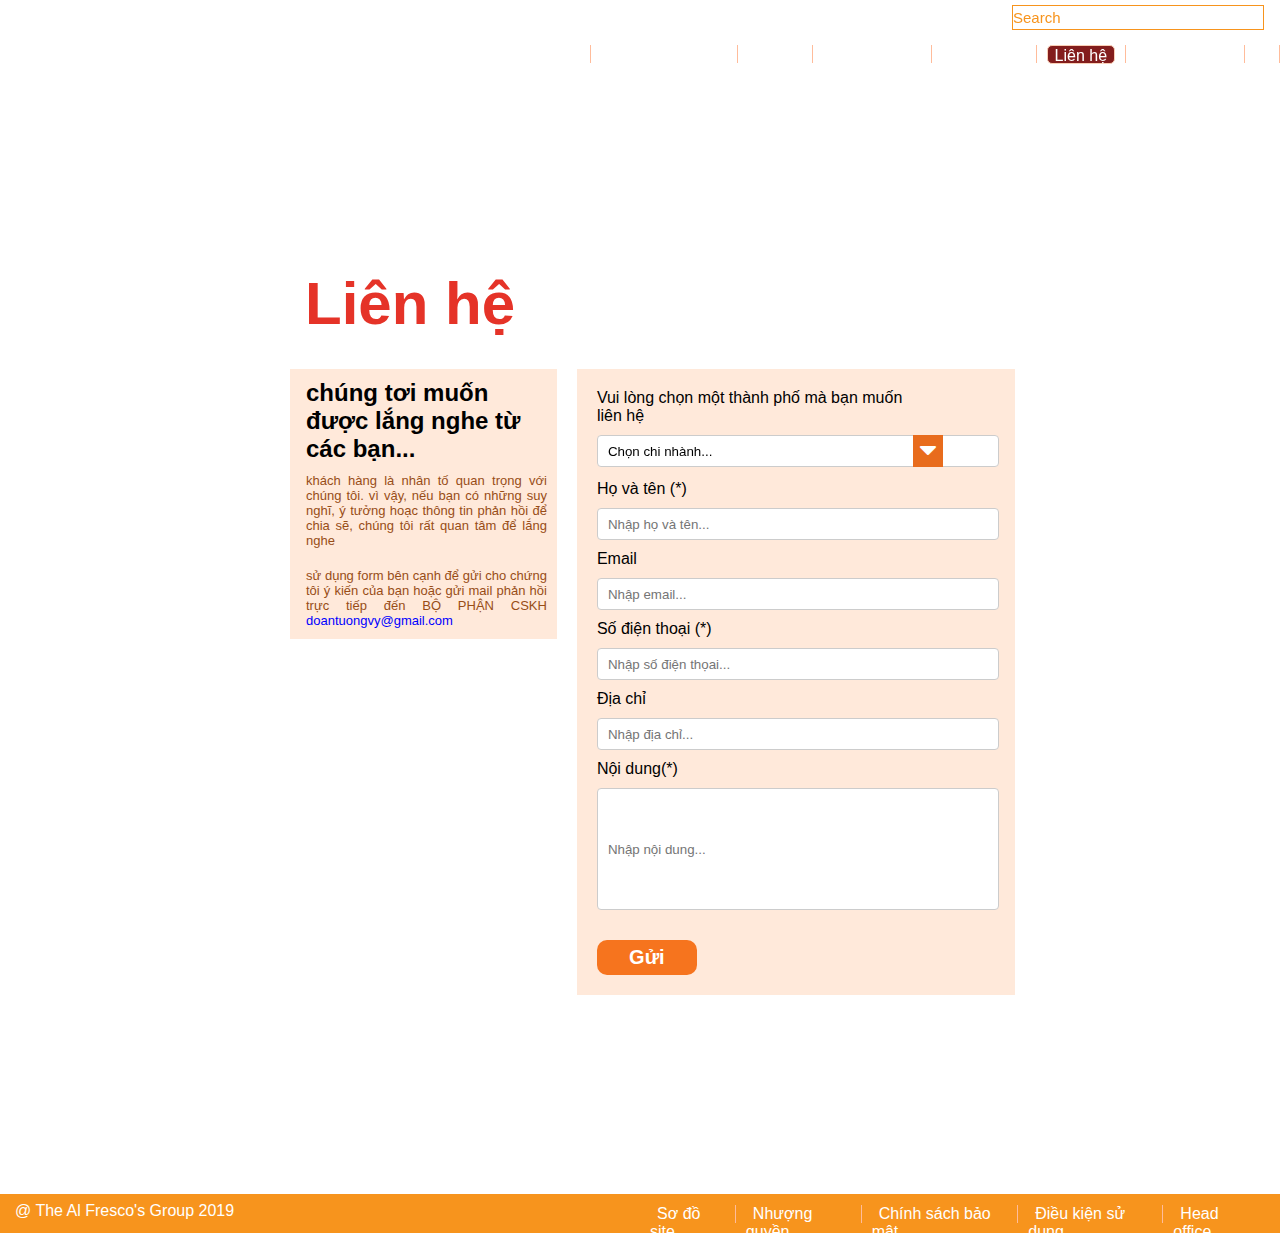
==== contact.html @ c58ccd2f "upload" ====
<!DOCTYPE html>
<html lang="en">
<head>
    <meta charset="UTF-8">
    <meta http-equiv="X-UA-Compatible" content="IE=edge">
    <meta name="viewport" content="width=device-width, initial-scale=1.0">
    <title>Liên hệ</title>
    <link rel="stylesheet" href="css/contact.css">
    <link rel="stylesheet" href="https://maxcdn.bootstrapcdn.com/font-awesome/4.7.0/css/font-awesome.min.css">
    <link rel="stylesheet" href="vendor/css/all.css">
</head>
<body>
   <section id="header">
     <div class="logo">
        <img src="img/header/logo.png" alt="">
     </div>
    <div class="header_top">
        <div id="lienket">
            <div class="login">
                <a href="dangnhap.html">Đăng nhập / Đăng ký</a> 
            </div>
            <div class="timkiem">
                <input class="textbox" type="text" name="" value="Search">
                <div class="button"><img src="img/header/searchbtn.png" alt=""></div>
            </div>
        </div>
        <div id="menu">
            <ul>
                <li><a href="index.html">Trang chủ</a></li>
                <li><a href="order.html">Đặt hàng online</a></li>
                <li><a href="menu.html">menu</a></li>
                <li><a href="#">Khuyến mãi</a></li>
                <li><a href="#" >Giới thiệu</a></li>
                <li><a href="contact.html" class="active">Liên hệ</a></li>
                <li><a href="tuyendung.html">Tuyển dụng</a></li>
                <li><a href="gio.html"><img src="img/header/cart.png" alt=""></a></li>
            </ul>
        </div>
        <div id="co">
            <img src="img/header/vi.png" alt="">
            <img src="img/header/uk.png" alt="">
            <img src="img/header/kor.png" alt="">
            <img src="img/header/ja.png" alt="">
        </div>
    </div>
  </section> 
  <section id="main">
      <div class="body_content">
          <div class="content-title">
              <h2 class="page_title">Liên hệ</h2>
          </div>
          <div class="main_contact">
              <div class="content_left">
                  <h2 id="margintest">chúng tơi muốn được lắng nghe từ các bạn...</h2>
                  <p class="pfontsizeleft">khách hàng là nhân tố quan trọng với chúng tôi. vì vậy, nếu bạn có những suy nghĩ, ý tưởng hoạc thông tin phản hồi để chia sẽ, chúng tôi rất quan tâm để lắng nghe</p>
                  <p class="pfontsizeleft">sử dụng form bên cạnh để gửi cho chứng tôi ý kiến của bạn hoặc gửi mail phản hồi trực tiếp đến BỘ PHẬN CSKH <a href="#" style="color: blue;">doantuongvy@gmail.com</a></p>
              </div>
              <div class="content_right">
                  <form action="" name="contact" method="" class="form-contact">
                      <div class="inf-branch">
                          <label for="address">Vui lòng chọn một thành phố mà bạn muốn liên hệ</label>
                          <div class="selection-branch">
                              <div class="content-select-branch">
                                <input type="text" value="Chọn chi nhành..." class="input-branch"> 
                                <a class="icon-selector-branch"><i class="fa fa-caret-down" aria-hidden="true"></i></a>
                              </div>
                              <select class="dropdown_branch">
                                <option>Da Nang</option>
                                <option>Can Tho</option>
                                <option>Binh Dinh</option>
                            </select>
                          </div>
                      </div>
                      <div class="inf-name">
                          <label >Họ và tên (*)</label>
                          <input type="text" id="name" placeholder="Nhập họ và tên...">
                      </div>
                      <div class="inf-email">
                          <label>Email</label>
                          <input type="text" id="mail" placeholder="Nhập email...">
                      </div>
                      <div class="inf-phone">
                          <label for="country">Số điện thoại (*)</label>
                          <input type="text" id="phone" placeholder="Nhập số điện thọai...">
                      </div>
                      <div class="inf-address">
                          <label>Địa chỉ</label>
                          <input type="text" id="address" placeholder="Nhập địa chỉ...">
                      </div>
                      <div class="inf-msg">
                          <label>Nội dung(*)</label>
                          <input type="text" id="message" placeholder="Nhập nội dung...">
                      </div>
                      <div class="inf-submit">
                          <button class="btn-submit" type="submit" value="Submit">Gửi</button>
                      </div>
                  </form>

              </div>
          </div>
      </div>
  </section>
  <section id="footer">
       <div class="thongtin">
           <div class="trai">
               <ul>
                   <li class="item">@ The Al Fresco's Group 2019</li>
                   <li class="item"><a class="icon_face" href="#"><i class="fab fa-facebook" aria-hidden="true"></i></a></li>
                   <li class="item"><a class="icon_youtu" href="#"><i class="fab fa-youtube-square" aria-hidden="true"></i></a></li>
                   <li class="item"><a class="icon_app" href="#"><i class="fab fa-app-store" aria-hidden="true"></i></a></li>
               </ul>
           </div>
           <div class="phai">
               <ul>
                   <li><a href="#">Sơ đồ site</a></li>
                   <li><a href="nhuongquyen.html">Nhượng quyền</a></li>
                   <li><a href="#">Chính sách bảo mật</a></li>
                   <li><a href="#">Điều kiện sử dụng</a></li>
                   <li><a href="#">Head office</a></li>
               </ul>
           </div>
       </div>
  </section>
</body>
</html>
---- css/contact.css ----
*{
    margin: 0;
    padding: 0;
}
#header{
    width: 100%;
    height: 70px;
    position: fixed;
    color: white;
    font-family: Arial;
}
ul,li{
    list-style: none;
}
a{
    text-decoration: none;
    color: white;
}
.logo{
    position: absolute;
    top:8px;
    left:45px;
}
.header_top{
    background-image: url(../img/header/bg.png);
    background-repeat: repeat-x;
    text-align: right;
    height: 80px;
}
body{
    margin: 0 auto;
    font-family: Arial;
    background-color: white;
}
#lienket{
    display: flex;
    justify-content: flex-end;
    margin-right: 40px;
}
#lienket .login{
    font-size: 15px;
    padding-top: 10px;
}
#lienket .timkiem {
    display: flex;
    padding-top: 5px;
}
#lienket .timkiem .textbox{
    border: 1px solid #F7941D;
    color: #F7941D;
    font-size: 15px;
    height: 23px;
    position: relative;
    left: 24px;
    width: 250px;
}
#lienket .timkiem .button{
    position: relative;
    height: 23px;
    background-color: #FFC3A5;
    top: 1px;
}
#menu{
    padding-top: 15px;
}
#menu ul{
    display: flex;
    justify-content: flex-end;
    height: 20px;
   
}
#menu ul li{
    border-right: 1px solid #ffbc9b;
    height: 18px;
    padding: 0 10px;
    color: white;
}
#menu ul li a{
    color: white;
    display: block;
    height: 23px;
    padding: 1px 7px;
}
#menu ul li a:hover{
    background-color: white;
    border-radius: 5px;
    height: 15px;
    color: #e0611d;
}
#menu ul li a.active{
    background: none repeat scroll 0 0 #831d1d;
    border: 1px solid #f9cfb6;
    border-radius: 5px;
    height: 15px;
}
#menu img{
    border-right: 0 none;
    margin-top: -8px;
}
#co{
    padding-top: 10px;
    margin-right: 30px;
}
#main{
    background-image: url(../img/contact/bg_contact.jpg);
    background-attachment: fixed;
    background-size: 100% 100%;
    margin: 0 auto !important;
    padding: 139px 110px !important;
    z-index: 2;
    min-height: 475px;
}
#footer{
    background-color: #F7941D;
    color: white;
    padding: 8px 15px;
}
#footer .thongtin{
    display: flex;
}
#footer .thongtin .trai{
    width: 50%;
}
#footer .thongtin .trai ul{
    display: flex;
}
#footer .thongtin .trai a{
    padding: 5px;
    width: 20px;
    height: 18px;
    font-size: 20px;
    margin-top: -3px;
}
#footer .thongtin .phai{
    width: 50%;
}
#footer .thongtin .phai ul{
   justify-content: flex-end;
   display: flex;
   padding-top: 3px;
}
#footer .thongtin .phai li{
    border-right: 1px solid #ffbc9b;
    height: 18px;
    padding: 0 10px;
    color: white;
}
#footer .thongtin .phai li:last-child{
    border: none;
}
#footer .thongtin .phai a{
    color: white;
    height: 23px;
    padding: 1px 7px;
}
#footer .thongtin .phai a:hover{
    border-bottom: 2px solid black;
}
.body_content{
    padding: 130px 150px 30px 180px;

}
.body_content .page_title{
    background-color: white;
    color: #E53328;
    font-size: 60px;
    font-weight: bold;
    line-height: 70px;
    width: 360px;
    padding-left: 15px;
    border-radius: 7px;
}
.main_contact{
    display: flex;
    margin: 30px auto;
}
.content_left{
    background-color: #ffe9da;
    width: 33%;
    height: 260px;
    margin-right: 20px;
    padding-top: 10px;
    padding-right: 10px;
    padding-left: 16px;
}
.margintest{
    color: #3c3b39;
    font-size: 22px;
}
.pfontsizeleft {
    color: #984d17;
    font-size: 13px;
    padding-top: 10px;
    padding-bottom: 10px;
    text-align: justify;
}
.content_right{
    background-color: #ffe9da;
    width: 60%;
    height: auto;

}
.form-contact{
    width: 70%;
    padding: 20px;
}
.content_right input[type=text]{
    width: 390px;
    height: 30px;
    border: 1px #ccc solid;
    border-radius: 4px;
    margin-top: 10px;
    margin-bottom: 10px;
    padding-left: 10px;
    text-align: left;
    font-family: Arial, Helvetica, sans-serif;
}
.icon-selector-branch{
    background-color: #e86c1d;
    font-size: 28px;
    top: 10px;
    right: -40px;
    width: 30px;
    text-align: center;
    position: absolute ;
}
.selection-branch{
    position: relative;
    height: 40px;
    display: flex;
    margin-bottom: 15px;
}
.dropdown_branch{
    position: absolute;
    width: 428px;
    height: 30px;
    margin-top: 10px;
    border: none;
    opacity: 0;
}
#message{
    width: 390px;
    height: 120px;
    margin-top: 10px;
    padding-left: 10px;
    text-align: unset;
    border-radius: 4px;
    font-family: Arial, Helvetica, sans-serif;
}
.inf-submit{
    margin-top: 20px;

}
.btn-submit{
    background-color: #f6741e;
    border: none;
    border-radius: 10px;
    width: 100px;
    height: 35px;
    color: white;
    font-size: 20px;
    font-weight: bold;
}
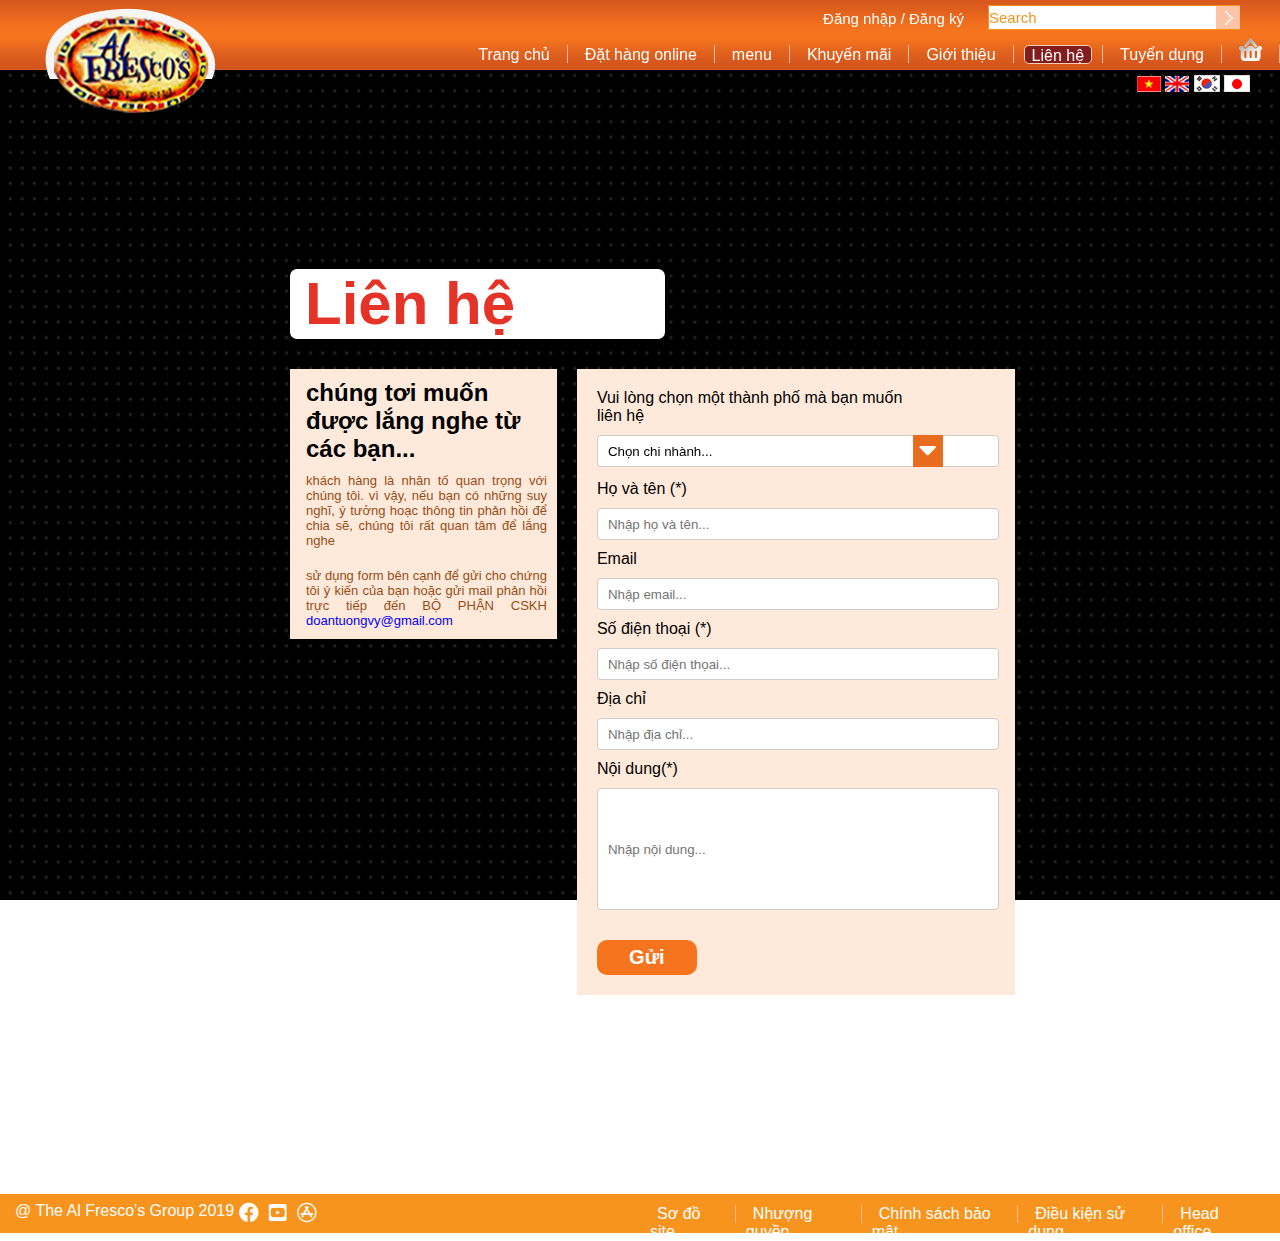
==== commit 00f4ed03: "upload bs" ====
--- a/contact.html
+++ b/contact.html
@@ -116,7 +116,7 @@
                    <li><a href="nhuongquyen.html">Nhượng quyền</a></li>
                    <li><a href="#">Chính sách bảo mật</a></li>
                    <li><a href="#">Điều kiện sử dụng</a></li>
-                   <li><a href="#">Head office</a></li>
+                   <li><a href="office.html">Head office</a></li>
                </ul>
            </div>
        </div>
